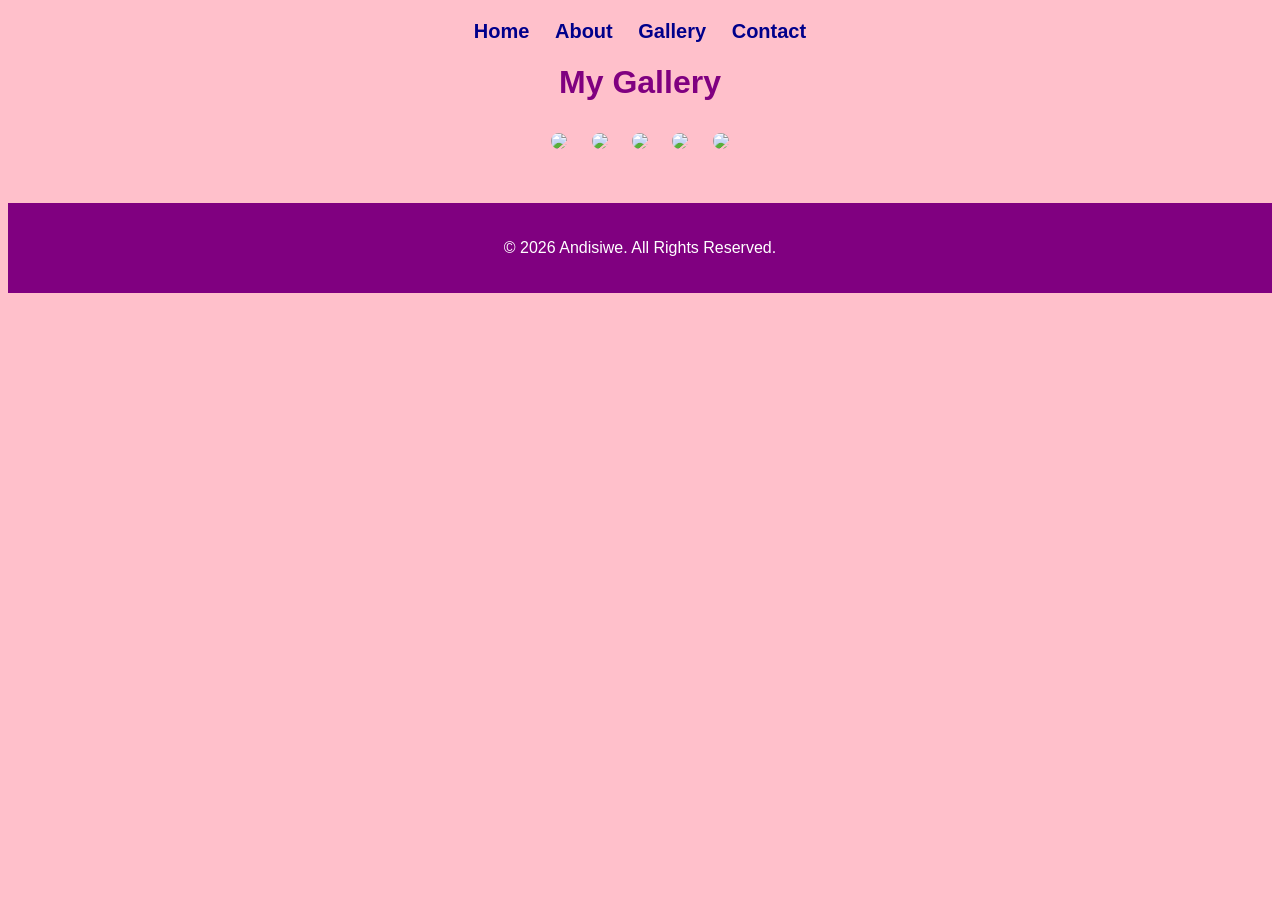
==== gallery.html @ c0d6e2ef "Add files via upload" ====
<!DOCTYPE html>
<html>

<head>
    <title>Gallery</title>

    <link rel="stylesheet"
    href="style.css">
</head>

    <style>
        body {
            background-color: pink;
            font-family: Arial, sans-serif;
            text-align: center;

        }

        nav {
            margin: 20px;
        }

        nav a {
            text-decoration: none;
            color: darkblue;
            margin: 10px;
            font-weight: bold;

        }

        nav a :hover{
            color: red;
        }
        
        img {
            width: 250px;
            border-radius: 15px;
            margin: 10px;

        }
    </style>
</head>

<body>

    <nav>
        <a href="index.html">Home</a>
        <a href="about.html">About</a>
        <a href="gallery.html">Gallery</a>
        <a href="contact.html">Contact</a>
    </nav>

    <h1>My Gallery</h1>

    <img src="images/myphoto1.jpeg">
    <img src="images/myphoto2.jpeg">
    <img src="images/myphoto3.jpeg">
    <img src="images/myphoto4.jpeg">
    <img src="images/myphoto5.jpeg">

    <footer>
        <p>&copy; 2026 Andisiwe. All Rights Reserved.</p>
    </footer>

</body>

</html>
---- style.css ----
body {
background-color: lightpink;
    font-family: Arial, sans-serif;
    text-align: center;
}

h1 {
    color: purple;
}

button {
    cursor: pointer;
    transition: 0.3s;
    background-color: green;
    color: white;
    padding: 1opx 20px;
    border: none;
    border-radius: 8px;
    font-size: 16px;
}

button:hover {
    background-color: darkgreen;
    transform: scale(1.1);
}

nav { 
    margin: 20px;
    font-size: 20px;
}
nav a {
    text-decoration: none;
    color: darkblue;
    margin: 10px;
    font-weight: bold;
}

nav a:hover {
    color: red;
}

img{
    width: 250px;
    border-radius: 15px;
    margin: 10px;
    transition: transform 0.3s;
    cursor: pointer;
}

img:hover {
    transform: scale(1.08);
}

footer{
    margin-top: 40px;
    padding: 20px;
    background-color: purple;
    color: white;
}
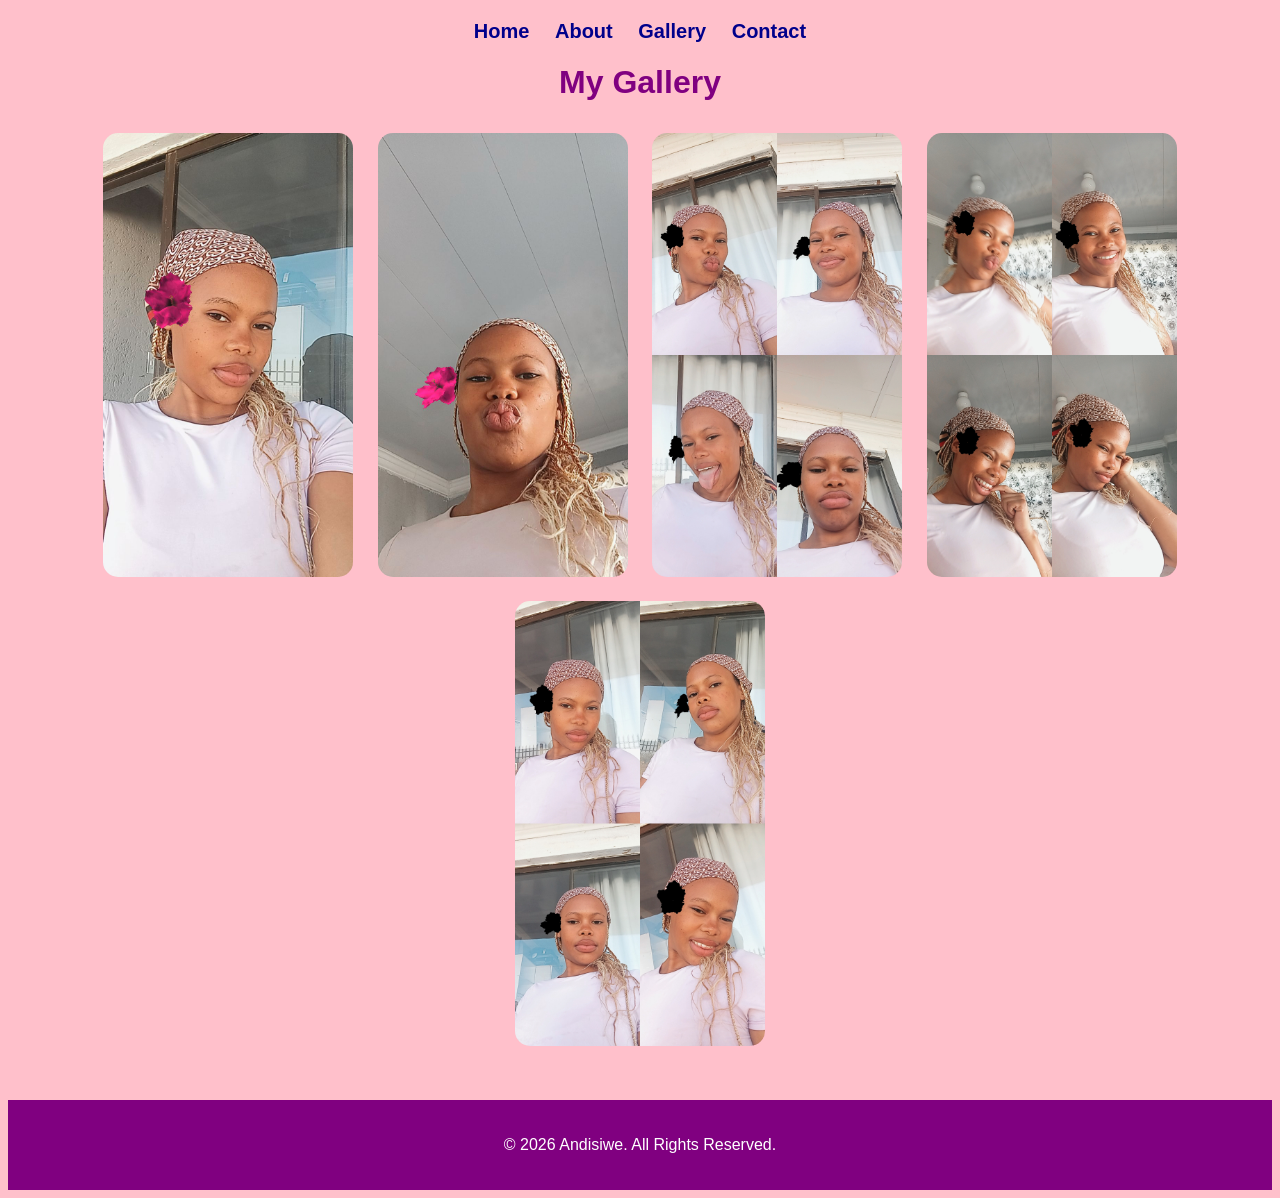
==== commit 0975c942: "Fix image source paths and clean up HTML Updated image source paths and ensured proper HTML structur" ====
--- a/gallery.html
+++ b/gallery.html
@@ -52,11 +52,11 @@
 
     <h1>My Gallery</h1>
 
-    <img src="images/myphoto1.jpeg">
-    <img src="images/myphoto2.jpeg">
-    <img src="images/myphoto3.jpeg">
-    <img src="images/myphoto4.jpeg">
-    <img src="images/myphoto5.jpeg">
+    <img src="myphoto1.jpeg">
+    <img src="myphoto2.jpeg">
+    <img src="myphoto3.jpeg">
+    <img src="myphoto4.jpeg">
+    <img src="myphoto5.jpeg">
 
     <footer>
         <p>&copy; 2026 Andisiwe. All Rights Reserved.</p>
@@ -64,4 +64,4 @@
 
 </body>
 
-</html>+</html>
